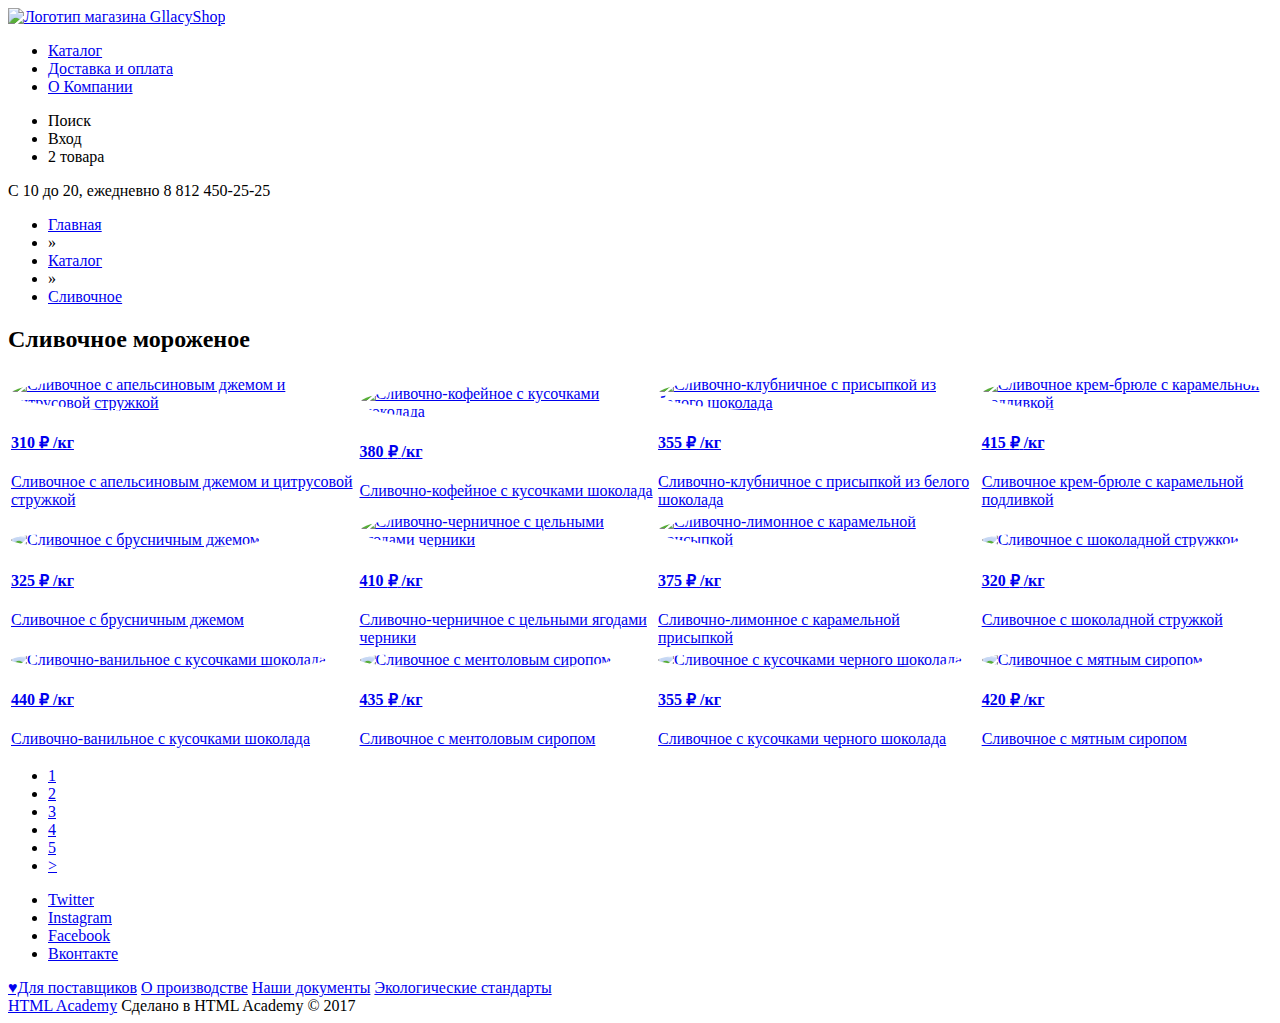
==== catalog.html @ 7fe2955a "Добавлена начальная верстка страницы каталога" ====
<!DOCTYPE html>
<html lang="en">
<head>
	<meta charset="UTF-8">
	<title>Catalog GllacyShop</title>
	<link rel="stylesheet" href="css/style.css">
</head>
<body>

	<!-- Начало шапки -->
  	<header class="main-header">
  		<nav class="main-navigation">
  			<a href="index.html" class="header-logo">
  				<img src="http://placehold.it/154x64" alt="Логотип магазина GllacyShop" width="154" height="64">
  			</a>
  			<ul class="site-navigation">
  				<li><a href="catalog.html">Каталог</a></li>
  				<li><a href="delivery.html">Доставка и оплата</a></li>
  				<li><a href="about.html">О Компании</a></li>
  			</ul>
  			<ul class="user-navgation">
  				<li class='search'>Поиск</li>
  				<li class="login-link">Вход</li>
  				<li class='basket'>2 товара</li>
  			</ul>
  			<span class="header-worktime">С 10 до 20, ежедневно</span>
  			<span class="header-phone-number">8 812 450-25-25</span>
  		</nav>
  		<nav class="header-catalog-breadcrumbs">
  			<ul class="catalog-breadcrumbs">
  				<li><a href="index.html">Главная</a></li>
  				<li>»</li>
  				<li><a href="catalog.html">Каталог</a></li>
  				<li>»</li>
  				<li><a href="#">Сливочное</a></li>
  			</ul>
  		</nav>
  	</header>
	<!-- Конец шапки -->
	
	<!-- Начало основного блока каталога -->
	<main class="container">
		<h2 class="catalog-list-name">Сливочное мороженое</h2>

		<!-- Форма сортировки -->
		<form action="#" class="catalog-sort">
			
		</form>
		<!--  -->
		
		<!-- Начало таблицы с товаром -->
		<table>
			<tr class="catalog-row-1">
				<td class="catalog-item-1">
					<a href='#'>
						<img src="https://placehold.it/267x267" alt='Сливочное с апельсиновым джемом и цитрусовой стружкой' class="catalog-img" width='267' height='267' >
						<h4>310
							<span class="price">&#8381;</span>
							<span class="amount">/кг</span>
						</h4>
						<span>Сливочное с апельсиновым джемом и цитрусовой стружкой</span>
					</a>
				</td>
				<td class="catalog-item-2">
					<a href='#'>
						<img src="https://placehold.it/267x267" alt='Сливочно-кофейное с кусочками шоколада' class="catalog-img" width='267' height='267' >
						<h4>380
							<span class="price">&#8381;</span>
							<span class="amount">/кг</span>
						</h4>
						<span>Сливочно-кофейное с кусочками шоколада</span>
					</a>
				</td>
				<td class="catalog-item-3">
					<a href='#'>
						<img src="https://placehold.it/267x267" alt='Сливочно-клубничное с присыпкой из белого шоколада' class="catalog-img" width='267' height='267' >
						<h4>355
							<span class="price">&#8381;</span>
							<span class="amount">/кг</span>
						</h4>
						<span>Сливочно-клубничное с присыпкой из белого шоколада</span>
					</a>
				</td>
				<td class="catalog-item-4">
					<a href='#'>
						<img src="https://placehold.it/267x267" alt='Сливочное крем-брюле с карамельной подливкой' class="catalog-img" width='267' height='267' >
						<h4>415
							<span class="price">&#8381;</span>
							<span class="amount">/кг</span>
						</h4>
						<span>Сливочное крем-брюле с карамельной подливкой</span>
					</a>
				</td>
			</tr>
			<tr class="catalog-row-2">
				<td class="catalog-item-1">
					<a href='#'>
						<img src="https://placehold.it/267x267" alt='Сливочное с брусничным джемом ' class="catalog-img" width='267' height='267' >
						<h4>325
							<span class="price">&#8381;</span>
							<span class="amount">/кг</span>
						</h4>
						<span>Сливочное с брусничным джемом </span>
					</a>
				</td>
				<td class="catalog-item-2">
					<a href='#'>
						<img src="https://placehold.it/267x267" alt='Сливочно-черничное с цельными ягодами черники ' class="catalog-img" width='267' height='267' >
						<h4>410
							<span class="price">&#8381;</span>
							<span class="amount">/кг</span>
						</h4>
						<span>Сливочно-черничное с цельными ягодами черники </span>
					</a>
				</td>
				<td class="catalog-item-3">
					<a href='#'>
						<img src="https://placehold.it/267x267" alt='Сливочно-лимонное с карамельной присыпкой' class="catalog-img" width='267' height='267' >
						<h4>375
							<span class="price">&#8381;</span>
							<span class="amount">/кг</span>
						</h4>
						<span>Сливочно-лимонное с карамельной присыпкой</span>
					</a>
				</td>
				<td class="catalog-item-4">
					<a href='#'>
						<img src="https://placehold.it/267x267" alt='Сливочное с шоколадной стружкой' class="catalog-img" width='267' height='267' >
						<h4>320
							<span class="price">&#8381;</span>
							<span class="amount">/кг</span>
						</h4>
						<span>Сливочное с шоколадной стружкой</span>
					</a>
				</td>
			</tr>
			<tr class="catalog-row-3">
				<td class="catalog-item-1">
					<a href='#'>
						<img src="https://placehold.it/267x267" alt='Сливочно-ванильное с кусочками шоколада ' class="catalog-img" width='267' height='267' >
						<h4>440
							<span class="price">&#8381;</span>
							<span class="amount">/кг</span>
						</h4>
						<span>Сливочно-ванильное с кусочками шоколада </span>
					</a>
				</td>
				<td class="catalog-item-2">
					<a href='#'>
						<img src="https://placehold.it/267x267" alt='Сливочноe с ментоловым сиропом' class="catalog-img" width='267' height='267' >
						<h4>435
							<span class="price">&#8381;</span>
							<span class="amount">/кг</span>
						</h4>
						<span>Сливочноe с ментоловым сиропом</span>
					</a>
				</td>
				<td class="catalog-item-3">
					<a href='#'>
						<img src="https://placehold.it/267x267" alt='Сливочное с кусочками черного шоколада' class="catalog-img" width='267' height='267' >
						<h4>355
							<span class="price">&#8381;</span>
							<span class="amount">/кг</span>
						</h4>
						<span>Сливочное с кусочками черного шоколада</span>
					</a>
				</td>
				<td class="catalog-item-4">
					<a href='#'>
						<img src="https://placehold.it/267x267" alt='Сливочное с мятным сиропом' class="catalog-img" width='267' height='267' >
						<h4>420
							<span class="price">&#8381;</span>
							<span class="amount">/кг</span>
						</h4>
						<span>Сливочное с мятным сиропом</span>
					</a>
				</td>
			</tr>
		</table>
		<!-- Конец таблицы с товаром -->

		<!-- Начало переключателя страниц товара -->
		<nav class="catalog-nav-lists">
			<ul class="catalog-lists">
				<li class="catalog-list-item-1"><a href="#">1</a></li>
				<li class="catalog-list-item-2"><a href="#">2</a></li>
				<li class="catalog-list-item-3"><a href="#">3</a></li>
				<li class="catalog-list-item-4"><a href="#">4</a></li>
				<li class="catalog-list-item-5"><a href="#">5</a></li>
				<li class="catalog-list-item-next"><a href="#">></a></li>
			</ul>
		</nav>
		<!-- Конец переключателя страниц товара -->

	</main>
	<!-- Конец основного блока каталога -->

	<!-- Начало подвала -->
	<footer class="main-footer">
		<div class="footer-social-button">
			<ul class="social-button">
				<li><a href="#">Twitter</a></li>
				<li><a href="#">Instagram</a></li>
				<li><a href="#">Facebook</a></li>
				<li><a href="#">Вконтакте</a></li>
			</ul>
		</div>
		<nav class="footer-navigation">
			<a href="#">&hearts;Для поставщиков</a>
			<a href="#">О производстве</a>
			<a href="#">Наши документы</a>
			<a href="#">Экологические стандарты</a>
		</nav>
		<div class="footer-copyrights">
			<a href="https://htmlacademy.ru" class="footer-copyrights-logo">HTML Academy</a>
			<span>Сделано в HTML Academy &copy; 2017</span>
		</div>
	</footer>
	<!-- Конец подвала -->

	<script src="js/main.js"></script>
</body>
</html>
---- css/style.css ----
.catalog-img {
	border-radius: 50%;
}
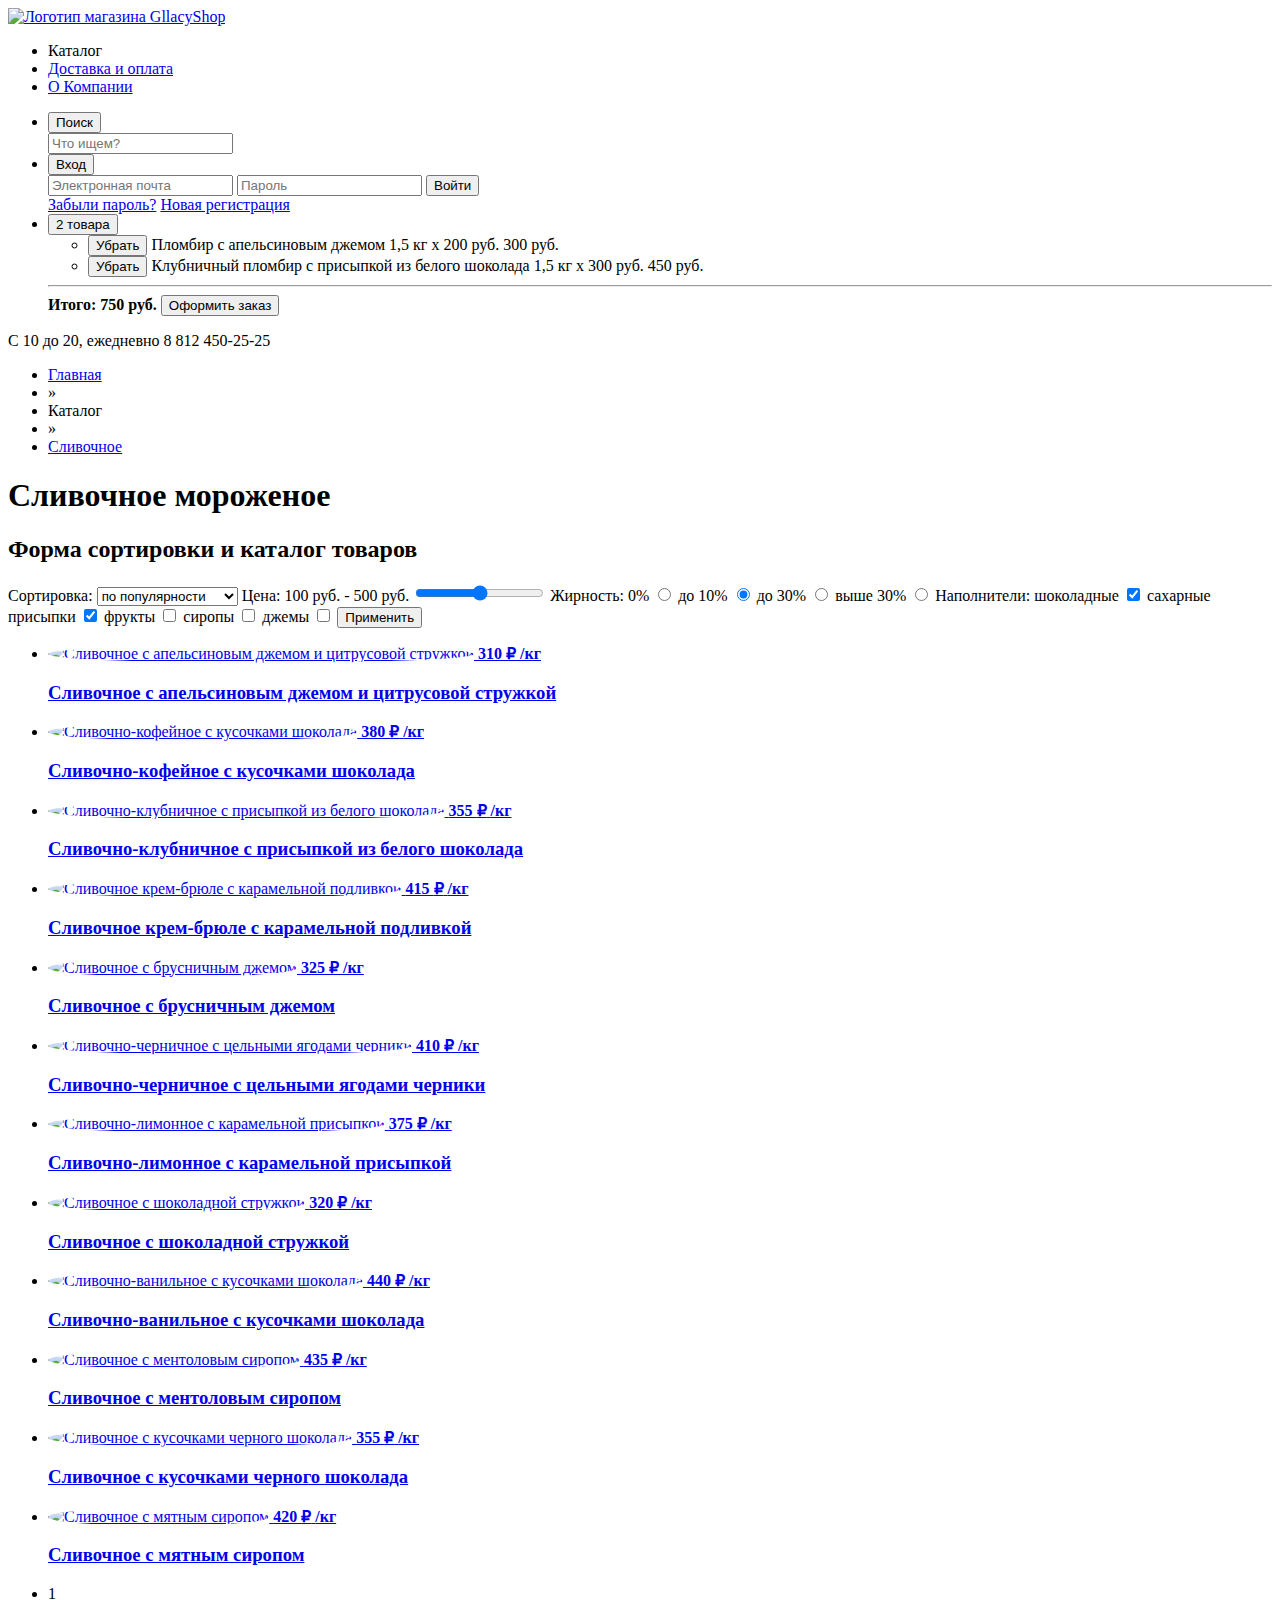
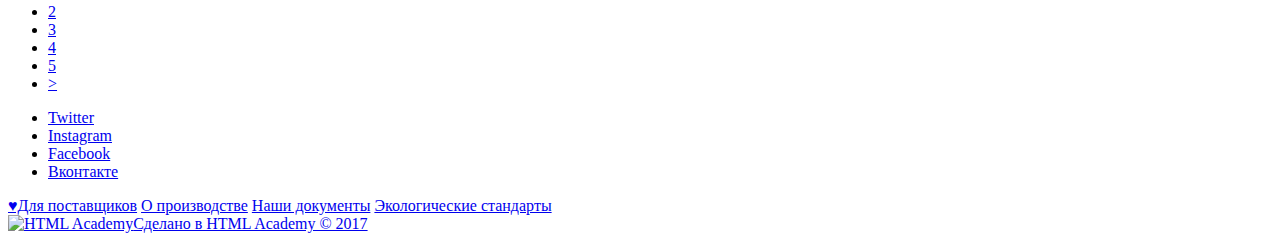
==== commit 9840f31d: "Убраны лишние label и поправлена корзина" ====
--- a/catalog.html
+++ b/catalog.html
@@ -1,223 +1,301 @@
 <!DOCTYPE html>
-<html lang="en">
-<head>
-	<meta charset="UTF-8">
-	<title>Catalog GllacyShop</title>
-	<link rel="stylesheet" href="css/style.css">
-</head>
-<body>
+<html lang="ru">
+	<head>
+		<meta charset="utf-8">
+		<title>Catalog GllacyShop</title>
+		<link rel="stylesheet" href="css/style.css">
+	</head>
+	<body>
+		<!-- Начало шапки -->
+		<header class="main-header">
+			<nav class="main-navigation">
+				<a href="index.html" class="header-logo">
+					<img src="img/svg/logo.svg" alt="Логотип магазина GllacyShop" width="154" height="64">
+				</a>
+				<ul class="site-navigation">
+					<li>Каталог</li>
+					<li><a href="delivery.html">Доставка и оплата</a></li>
+					<li><a href="about.html">О Компании</a></li>
+				</ul>
+			</nav>
+			<ul class="user-navgation">
+				<li class='search-item'>
+					<button type='button' class="header-seach">Поиск</button>
+					<!-- Начало блока меню поиска -->
+					<form action="https://echo.htmlacademy.ru" method="post" class='search-form'>
+						<input type="search" placeholder="Что ищем?" name='search'>
+					</form>
+					<!-- Конец блока меню поиска -->
+				</li>
+				<li class="login-item">
+					<button type='button' class='header-login'>Вход</button>
+					<!-- Начало блока меню входа -->
+					<form action="https://echo.htmlacademy.ru" method="post" class='login-form'>
+						<input type="email" name='email' placeholder="Электронная почта">
+						<input type="password" name='password' placeholder="Пароль">
+						<input type="submit" value="Войти">
+					</form>
+					<a href="#" class="menu-login-forgot_password">Забыли пароль?</a>
+					<a href="#" class="menu-login-registration">Новая регистрация</a>
+					<!-- Конец блока меню входа -->
+				</li>
+				<li class='basket-item'>
+					<button type='button' class='header-basket'>2 товара</button>
 
-	<!-- Начало шапки -->
-  	<header class="main-header">
-  		<nav class="main-navigation">
-  			<a href="index.html" class="header-logo">
-  				<img src="http://placehold.it/154x64" alt="Логотип магазина GllacyShop" width="154" height="64">
-  			</a>
-  			<ul class="site-navigation">
-  				<li><a href="catalog.html">Каталог</a></li>
-  				<li><a href="delivery.html">Доставка и оплата</a></li>
-  				<li><a href="about.html">О Компании</a></li>
-  			</ul>
-  			<ul class="user-navgation">
-  				<li class='search'>Поиск</li>
-  				<li class="login-link">Вход</li>
-  				<li class='basket'>2 товара</li>
-  			</ul>
-  			<span class="header-worktime">С 10 до 20, ежедневно</span>
-  			<span class="header-phone-number">8 812 450-25-25</span>
-  		</nav>
-  		<nav class="header-catalog-breadcrumbs">
-  			<ul class="catalog-breadcrumbs">
-  				<li><a href="index.html">Главная</a></li>
-  				<li>»</li>
-  				<li><a href="catalog.html">Каталог</a></li>
-  				<li>»</li>
-  				<li><a href="#">Сливочное</a></li>
-  			</ul>
-  		</nav>
-  	</header>
-	<!-- Конец шапки -->
-	
-	<!-- Начало основного блока каталога -->
-	<main class="container">
-		<h2 class="catalog-list-name">Сливочное мороженое</h2>
+					<!-- Начало блока корзины -->
+					<ul class="basket-form-items">
+						<li class="basket-item-1">
+							<button type='button' class='remove-basket-item'>Убрать</button>
+							Пломбир с апельсиновым джемом
+							<span class="basket-amount">1,5 кг x </span>
+							<span class="basket-price">200 руб.</span>
+							<span class="basket-item_price">300 руб.</span>
+						</li>
+						<li class="basket-item-2">
+							<button type='button' class='remove-basket-item'>Убрать</button>
+							Клубничный пломбир с присыпкой из белого шоколада
+							<span class="basket-amount">1,5 кг x </span>
+							<span class="basket-price">300 руб.</span>
+							<span class="basket-item_price">450 руб.</span>
+						</li>
+					</ul>
+					<hr>
+					<b class="basket-total">Итого: <span class="basket-total-price">750 руб.</span></b>
+					<input type="submit" value='Оформить заказ'>
+					<!-- Конец блока корзины -->
 
-		<!-- Форма сортировки -->
-		<form action="#" class="catalog-sort">
+				</li>
+			</ul>
+			<span class="header-worktime">С 10 до 20, ежедневно</span>
+			<span class="header-phone-number">8 812 450-25-25</span>
+			<ul class="catalog-breadcrumbs">
+				<li><a href="index.html">Главная</a></li>
+				<li>»</li>
+				<li>Каталог</li>
+				<li>»</li>
+				<li><a href="#">Сливочное</a></li>
+			</ul>
+		</header>
+		<!-- Конец шапки -->
+		
+		<!-- Начало основного блока каталога -->
+		<main class="container">
+			<h1 class="catalog-list-name">Сливочное мороженое</h2>
+			<!-- Форма сортировки -->
+			<h2 class="visually-hidden">Форма сортировки и каталог товаров</h2>
+			<form action="https://echo.htmlacademy.ru" class="catalog-sort">
+				<label>
+					Сортировка:
+					<select name="sort-type" id="sort-type">
+						<option value="popular" selected>по популярности</option>
+						<option value="low-price">сначала недорогие</option>
+						<option value="high-price">сначала дорогие</option>
+						<option value="milk-fat">по жирности</option>
+					</select>
+				</label>
+				<label>
+					Цена: <span class="low-range">100</span> руб. - <span class="high-range">500</span> руб.
+					<input type="range" id='range' min='0' max='1000'>
+				</label>
+				Жирность:
+				<label>
+					0%
+					<input type="radio" name='milk-fat' id='milk-fat-0' value='0'>
+				</label>
+				<label>
+					до 10%
+					<input type="radio" name='milk-fat' id='milk-fat-normal' value='normal' checked>
+				</label>
+				<label>
+					до 30%
+					<input type="radio" name='milk-fat' id='milk-fat-high' value='high'>
+				</label>
+				<label>
+					выше 30%
+					<input type="radio" name='milk-fat' id='milk-fat-very_high' value='very_high'>
+				</label>
+				Наполнители:
+				<label>
+					шоколадные
+					<input type="checkbox" name='chocolate' id='chocolate' checked>
+				</label>
+				<label>
+					сахарные присыпки
+					<input type="checkbox" name='sugar-powder' id='sugar-powder' checked>
+				</label>
+				<label>
+					фрукты
+					<input type="checkbox" name='fruit' id='fruit'>
+				</label>
+				<label>
+					сиропы
+					<input type="checkbox" name='syrup' id='syrup'>
+				</label>
+				<label>
+					джемы
+					<input type="checkbox" name='jam' id='jam'>
+				</label>
+				<input type="submit" name='apply' value='Применить'>
+			</form>
+			<!-- Конец формы сортировки -->
 			
-		</form>
-		<!--  -->
-		
-		<!-- Начало таблицы с товаром -->
-		<table>
-			<tr class="catalog-row-1">
-				<td class="catalog-item-1">
-					<a href='#'>
-						<img src="https://placehold.it/267x267" alt='Сливочное с апельсиновым джемом и цитрусовой стружкой' class="catalog-img" width='267' height='267' >
-						<h4>310
-							<span class="price">&#8381;</span>
-							<span class="amount">/кг</span>
-						</h4>
-						<span>Сливочное с апельсиновым джемом и цитрусовой стружкой</span>
-					</a>
-				</td>
-				<td class="catalog-item-2">
-					<a href='#'>
-						<img src="https://placehold.it/267x267" alt='Сливочно-кофейное с кусочками шоколада' class="catalog-img" width='267' height='267' >
-						<h4>380
-							<span class="price">&#8381;</span>
-							<span class="amount">/кг</span>
-						</h4>
-						<span>Сливочно-кофейное с кусочками шоколада</span>
-					</a>
-				</td>
-				<td class="catalog-item-3">
-					<a href='#'>
-						<img src="https://placehold.it/267x267" alt='Сливочно-клубничное с присыпкой из белого шоколада' class="catalog-img" width='267' height='267' >
-						<h4>355
-							<span class="price">&#8381;</span>
-							<span class="amount">/кг</span>
-						</h4>
-						<span>Сливочно-клубничное с присыпкой из белого шоколада</span>
-					</a>
-				</td>
-				<td class="catalog-item-4">
-					<a href='#'>
-						<img src="https://placehold.it/267x267" alt='Сливочное крем-брюле с карамельной подливкой' class="catalog-img" width='267' height='267' >
-						<h4>415
-							<span class="price">&#8381;</span>
-							<span class="amount">/кг</span>
-						</h4>
-						<span>Сливочное крем-брюле с карамельной подливкой</span>
-					</a>
-				</td>
-			</tr>
-			<tr class="catalog-row-2">
-				<td class="catalog-item-1">
-					<a href='#'>
-						<img src="https://placehold.it/267x267" alt='Сливочное с брусничным джемом ' class="catalog-img" width='267' height='267' >
-						<h4>325
-							<span class="price">&#8381;</span>
-							<span class="amount">/кг</span>
-						</h4>
-						<span>Сливочное с брусничным джемом </span>
-					</a>
-				</td>
-				<td class="catalog-item-2">
-					<a href='#'>
-						<img src="https://placehold.it/267x267" alt='Сливочно-черничное с цельными ягодами черники ' class="catalog-img" width='267' height='267' >
-						<h4>410
-							<span class="price">&#8381;</span>
-							<span class="amount">/кг</span>
-						</h4>
-						<span>Сливочно-черничное с цельными ягодами черники </span>
-					</a>
-				</td>
-				<td class="catalog-item-3">
-					<a href='#'>
-						<img src="https://placehold.it/267x267" alt='Сливочно-лимонное с карамельной присыпкой' class="catalog-img" width='267' height='267' >
-						<h4>375
-							<span class="price">&#8381;</span>
-							<span class="amount">/кг</span>
-						</h4>
-						<span>Сливочно-лимонное с карамельной присыпкой</span>
-					</a>
-				</td>
-				<td class="catalog-item-4">
-					<a href='#'>
-						<img src="https://placehold.it/267x267" alt='Сливочное с шоколадной стружкой' class="catalog-img" width='267' height='267' >
-						<h4>320
-							<span class="price">&#8381;</span>
-							<span class="amount">/кг</span>
-						</h4>
-						<span>Сливочное с шоколадной стружкой</span>
-					</a>
-				</td>
-			</tr>
-			<tr class="catalog-row-3">
-				<td class="catalog-item-1">
-					<a href='#'>
-						<img src="https://placehold.it/267x267" alt='Сливочно-ванильное с кусочками шоколада ' class="catalog-img" width='267' height='267' >
-						<h4>440
-							<span class="price">&#8381;</span>
-							<span class="amount">/кг</span>
-						</h4>
-						<span>Сливочно-ванильное с кусочками шоколада </span>
-					</a>
-				</td>
-				<td class="catalog-item-2">
-					<a href='#'>
-						<img src="https://placehold.it/267x267" alt='Сливочноe с ментоловым сиропом' class="catalog-img" width='267' height='267' >
-						<h4>435
-							<span class="price">&#8381;</span>
-							<span class="amount">/кг</span>
-						</h4>
-						<span>Сливочноe с ментоловым сиропом</span>
-					</a>
-				</td>
-				<td class="catalog-item-3">
-					<a href='#'>
-						<img src="https://placehold.it/267x267" alt='Сливочное с кусочками черного шоколада' class="catalog-img" width='267' height='267' >
-						<h4>355
-							<span class="price">&#8381;</span>
-							<span class="amount">/кг</span>
-						</h4>
-						<span>Сливочное с кусочками черного шоколада</span>
-					</a>
-				</td>
-				<td class="catalog-item-4">
-					<a href='#'>
-						<img src="https://placehold.it/267x267" alt='Сливочное с мятным сиропом' class="catalog-img" width='267' height='267' >
-						<h4>420
-							<span class="price">&#8381;</span>
-							<span class="amount">/кг</span>
-						</h4>
-						<span>Сливочное с мятным сиропом</span>
-					</a>
-				</td>
-			</tr>
-		</table>
-		<!-- Конец таблицы с товаром -->
+			<!-- Начало блока с товаром -->
+			<ul class="catalog-list">
+				<li class="catalog-item-1">
+					<a href='#'>
+						<img src="img/jpg/catalog-img-1.jpg" alt='Сливочное с апельсиновым джемом и цитрусовой стружкой' class="catalog-img" width='267' height='267' >
+						<b>310
+							<span class="price">&#8381;</span>
+							<span class="amount">/кг</span>
+						</b>
+						<h3>Сливочное с апельсиновым джемом и цитрусовой стружкой</h3>
+					</a>
+				</li>
+				<li class="catalog-item-2">
+					<a href='#'>
+						<img src="img/jpg/catalog-img-2.jpg" alt='Сливочно-кофейное с кусочками шоколада' class="catalog-img" width='267' height='267' >
+						<b>380
+							<span class="price">&#8381;</span>
+							<span class="amount">/кг</span>
+						</b>
+						<h3>Сливочно-кофейное с кусочками шоколада</h3>
+					</a>
+				</li>
+				<li class="catalog-item-3">
+					<a href='#'>
+						<img src="img/jpg/catalog-img-3.jpg" alt='Сливочно-клубничное с присыпкой из белого шоколада' class="catalog-img" width='267' height='267' >
+						<b>355
+							<span class="price">&#8381;</span>
+							<span class="amount">/кг</span>
+						</b>
+						<h3>Сливочно-клубничное с присыпкой из белого шоколада</h3>
+					</a>
+				</li>
+				<li class="catalog-item-4">
+					<a href='#'>
+						<img src="img/jpg/catalog-img-4.jpg" alt='Сливочное крем-брюле с карамельной подливкой' class="catalog-img" width='267' height='267' >
+						<b>415
+							<span class="price">&#8381;</span>
+							<span class="amount">/кг</span>
+						</b>
+						<h3>Сливочное крем-брюле с карамельной подливкой</h3>
+					</a>
+				</li>
+				<li class="catalog-item-5">
+					<a href='#'>
+						<img src="img/jpg/catalog-img-5.jpg" alt='Сливочное с брусничным джемом ' class="catalog-img" width='267' height='267' >
+						<b>325
+							<span class="price">&#8381;</span>
+							<span class="amount">/кг</span>
+						</b>
+						<h3>Сливочное с брусничным джемом </h3>
+					</a>
+				</li>
+				<li class="catalog-item-6">
+					<a href='#'>
+						<img src="img/jpg/catalog-img-6.jpg" alt='Сливочно-черничное с цельными ягодами черники ' class="catalog-img" width='267' height='267' >
+						<b>410
+							<span class="price">&#8381;</span>
+							<span class="amount">/кг</span>
+						</b>
+						<h3>Сливочно-черничное с цельными ягодами черники </h3>
+					</a>
+				</li>
+				<li class="catalog-item-7">
+					<a href='#'>
+						<img src="img/jpg/catalog-img-7.jpg" alt='Сливочно-лимонное с карамельной присыпкой' class="catalog-img" width='267' height='267' >
+						<b>375
+							<span class="price">&#8381;</span>
+							<span class="amount">/кг</span>
+						</b>
+						<h3>Сливочно-лимонное с карамельной присыпкой</h3>
+					</a>
+				</li>
+				<li class="catalog-item-8">
+					<a href='#'>
+						<img src="img/jpg/catalog-img-8.jpg" alt='Сливочное с шоколадной стружкой' class="catalog-img" width='267' height='267' >
+						<b>320
+							<span class="price">&#8381;</span>
+							<span class="amount">/кг</span>
+						</b>
+						<h3>Сливочное с шоколадной стружкой</h3>
+					</a>
+				</li>
+				<li class="catalog-item-9">
+					<a href='#'>
+						<img src="img/jpg/catalog-img-9.jpg" alt='Сливочно-ванильное с кусочками шоколада ' class="catalog-img" width='267' height='267' >
+						<b>440
+							<span class="price">&#8381;</span>
+							<span class="amount">/кг</span>
+						</b>
+						<h3>Сливочно-ванильное с кусочками шоколада </h3>
+					</a>
+				</li>
+				<li class="catalog-item-10">
+					<a href='#'>
+						<img src="img/jpg/catalog-img-10.jpg" alt='Сливочноe с ментоловым сиропом' class="catalog-img" width='267' height='267' >
+						<b>435
+							<span class="price">&#8381;</span>
+							<span class="amount">/кг</span>
+						</b>
+						<h3>Сливочноe с ментоловым сиропом</h3>
+					</a>
+				</li>
+				<li class="catalog-item-11">
+					<a href='#'>
+						<img src="img/jpg/catalog-img-11.jpg" alt='Сливочное с кусочками черного шоколада' class="catalog-img" width='267' height='267' >
+						<b>355
+							<span class="price">&#8381;</span>
+							<span class="amount">/кг</span>
+						</b>
+						<h3>Сливочное с кусочками черного шоколада</h3>
+					</a>
+				</li>
+				<li class="catalog-item-12">
+					<a href='#'>
+						<img src="img/jpg/catalog-img-12.jpg" alt='Сливочное с мятным сиропом' class="catalog-img" width='267' height='267' >
+						<b>420
+							<span class="price">&#8381;</span>
+							<span class="amount">/кг</span>
+						</b>
+						<h3>Сливочное с мятным сиропом</h3>
+					</a>
+				</li>
+			</ul>
+			<!-- Конец блока с товаром -->
 
-		<!-- Начало переключателя страниц товара -->
-		<nav class="catalog-nav-lists">
+			<!-- Начало переключателя страниц товара -->
 			<ul class="catalog-lists">
-				<li class="catalog-list-item-1"><a href="#">1</a></li>
+				<li class="catalog-list-item-1">1</li>
 				<li class="catalog-list-item-2"><a href="#">2</a></li>
 				<li class="catalog-list-item-3"><a href="#">3</a></li>
 				<li class="catalog-list-item-4"><a href="#">4</a></li>
 				<li class="catalog-list-item-5"><a href="#">5</a></li>
 				<li class="catalog-list-item-next"><a href="#">></a></li>
 			</ul>
-		</nav>
-		<!-- Конец переключателя страниц товара -->
+			<!-- Конец переключателя страниц товара -->
+		</main>
+		<!-- Конец основного блока каталога -->
 
-	</main>
-	<!-- Конец основного блока каталога -->
-
-	<!-- Начало подвала -->
-	<footer class="main-footer">
-		<div class="footer-social-button">
+		<!-- Начало подвала -->
+		<footer class="main-footer">
 			<ul class="social-button">
 				<li><a href="#">Twitter</a></li>
 				<li><a href="#">Instagram</a></li>
 				<li><a href="#">Facebook</a></li>
 				<li><a href="#">Вконтакте</a></li>
 			</ul>
-		</div>
-		<nav class="footer-navigation">
-			<a href="#">&hearts;Для поставщиков</a>
-			<a href="#">О производстве</a>
-			<a href="#">Наши документы</a>
-			<a href="#">Экологические стандарты</a>
-		</nav>
-		<div class="footer-copyrights">
-			<a href="https://htmlacademy.ru" class="footer-copyrights-logo">HTML Academy</a>
-			<span>Сделано в HTML Academy &copy; 2017</span>
-		</div>
-	</footer>
-	<!-- Конец подвала -->
-
-	<script src="js/main.js"></script>
-</body>
+			<nav class="footer-navigation">
+				<a href="#">&hearts;Для поставщиков</a>
+				<a href="#">О производстве</a>
+				<a href="#">Наши документы</a>
+				<a href="#">Экологические стандарты</a>
+			</nav>
+			<div class="footer-copyrights">
+				<a href="https://htmlacademy.ru" class="footer-copyrights-logo"><img src="img/svg/logo-htmlacademy.svg" alt="HTML Academy" width="108" height="39">Сделано в HTML Academy &copy; 2017</a>
+			</div>
+		</footer>
+		<!-- Конец подвала -->
+		<script src="js/main.js"></script>
+	</body>
 </html>